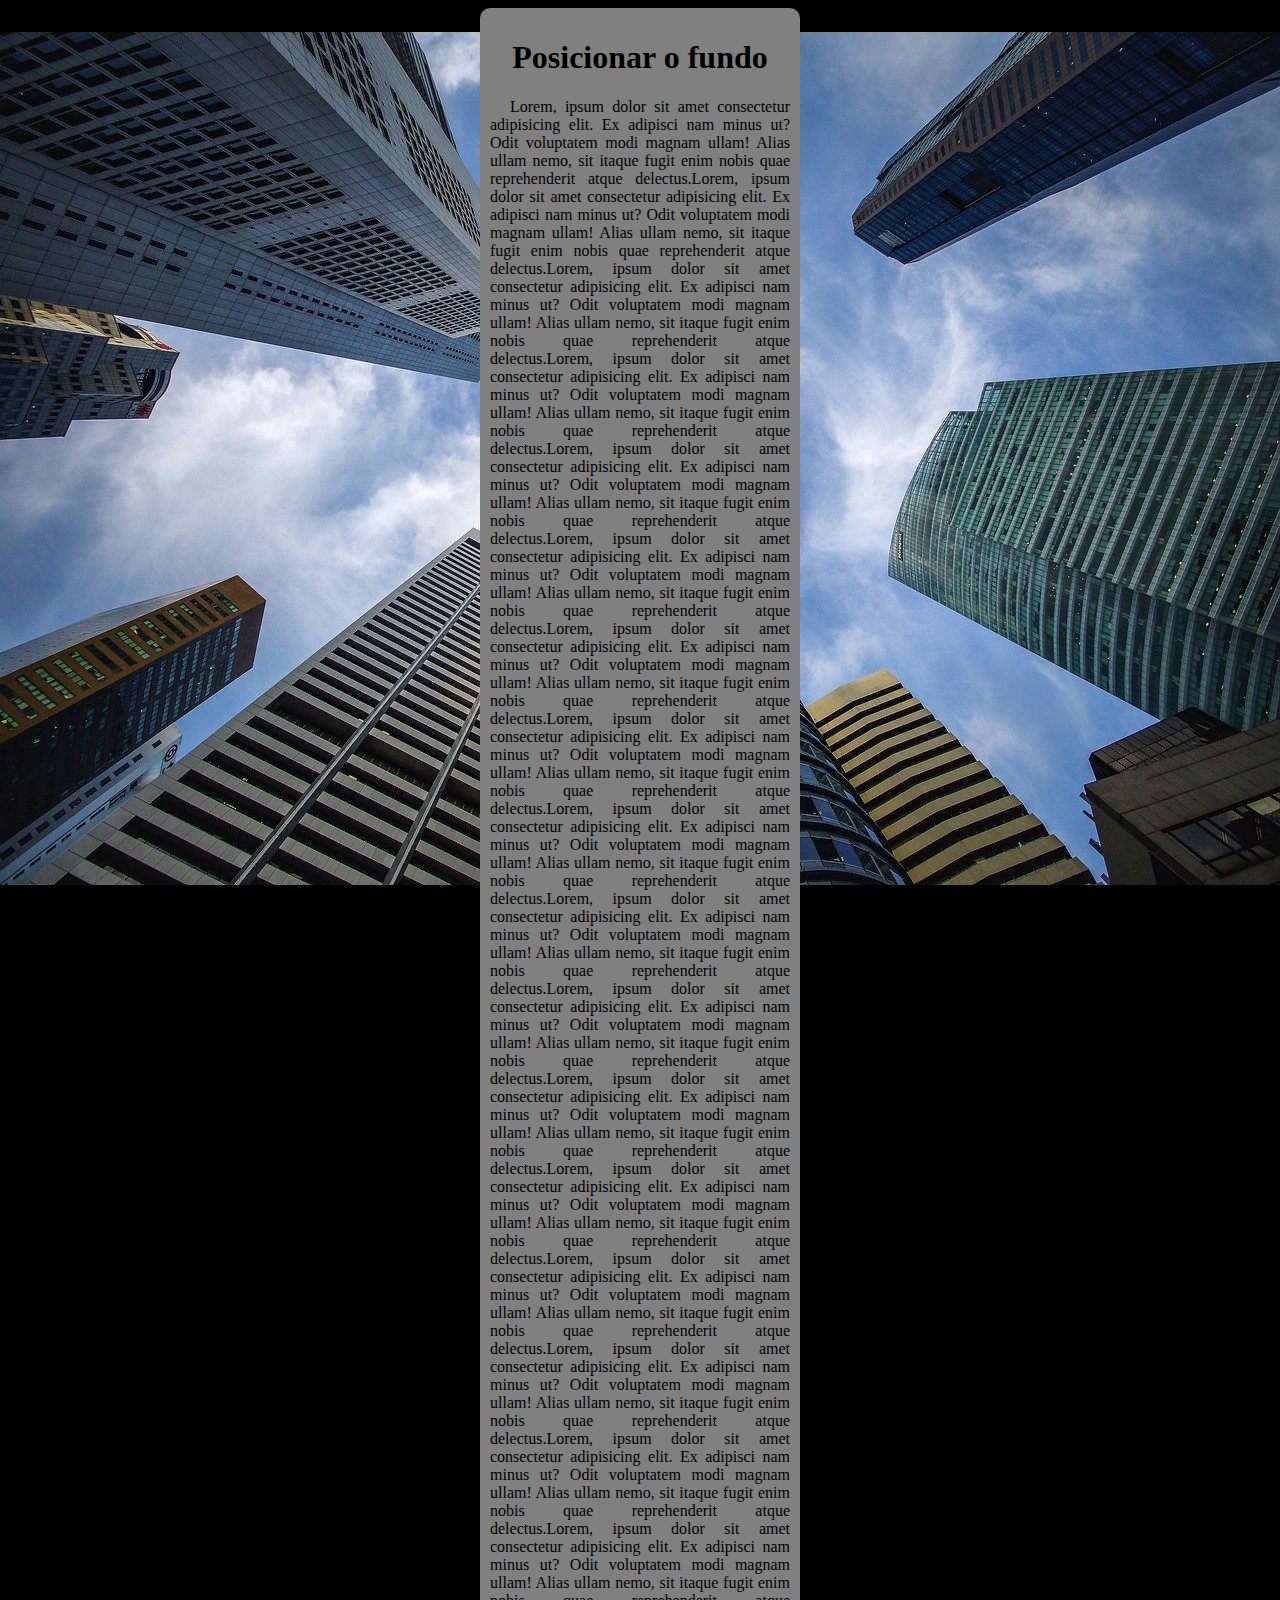
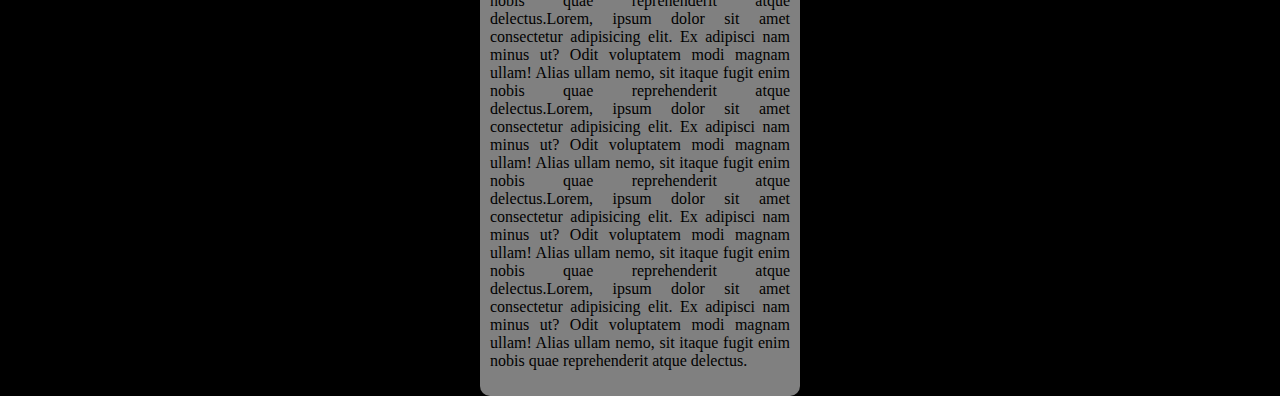
==== EXERCICIOS/ex022/fundo3.html @ fc580c53 "Update fundo3.html" ====
<!DOCTYPE html>
<html lang="pt-br">
<head>
    <meta charset="UTF-8">
    <meta name="viewport" content="width=device-width, initial-scale=1.0">
    <title>Posicionamento das imagens</title>
    <style>
        body{
            height: 100vh;
            background-color: black;
            background-image: url('imagens/wallpaper002.jpg');
            background-position: center center;
            background-repeat: no-repeat;
            

        }
        main{
            background-color: gray;
            width: 300px;
            margin: auto;
            border-radius: 10px;
            padding: 10px;
        }
        main h1{
            text-align: center;
        }
        main p{
            text-align: justify;
            text-indent: 20px;
        }
    </style>
</head>
<body>
   <main>
       <h1>Posicionar o fundo</h1>
       <p>Lorem, ipsum dolor sit amet consectetur adipisicing elit. Ex adipisci nam minus ut? Odit voluptatem modi magnam ullam! Alias ullam nemo, sit itaque fugit enim nobis quae reprehenderit atque delectus.Lorem, ipsum dolor sit amet consectetur adipisicing elit. Ex adipisci nam minus ut? Odit voluptatem modi magnam ullam! Alias ullam nemo, sit itaque fugit enim nobis quae reprehenderit atque delectus.Lorem, ipsum dolor sit amet consectetur adipisicing elit. Ex adipisci nam minus ut? Odit voluptatem modi magnam ullam! Alias ullam nemo, sit itaque fugit enim nobis quae reprehenderit atque delectus.Lorem, ipsum dolor sit amet consectetur adipisicing elit. Ex adipisci nam minus ut? Odit voluptatem modi magnam ullam! Alias ullam nemo, sit itaque fugit enim nobis quae reprehenderit atque delectus.Lorem, ipsum dolor sit amet consectetur adipisicing elit. Ex adipisci nam minus ut? Odit voluptatem modi magnam ullam! Alias ullam nemo, sit itaque fugit enim nobis quae reprehenderit atque delectus.Lorem, ipsum dolor sit amet consectetur adipisicing elit. Ex adipisci nam minus ut? Odit voluptatem modi magnam ullam! Alias ullam nemo, sit itaque fugit enim nobis quae reprehenderit atque delectus.Lorem, ipsum dolor sit amet consectetur adipisicing elit. Ex adipisci nam minus ut? Odit voluptatem modi magnam ullam! Alias ullam nemo, sit itaque fugit enim nobis quae reprehenderit atque delectus.Lorem, ipsum dolor sit amet consectetur adipisicing elit. Ex adipisci nam minus ut? Odit voluptatem modi magnam ullam! Alias ullam nemo, sit itaque fugit enim nobis quae reprehenderit atque delectus.Lorem, ipsum dolor sit amet consectetur adipisicing elit. Ex adipisci nam minus ut? Odit voluptatem modi magnam ullam! Alias ullam nemo, sit itaque fugit enim nobis quae reprehenderit atque delectus.Lorem, ipsum dolor sit amet consectetur adipisicing elit. Ex adipisci nam minus ut? Odit voluptatem modi magnam ullam! Alias ullam nemo, sit itaque fugit enim nobis quae reprehenderit atque delectus.Lorem, ipsum dolor sit amet consectetur adipisicing elit. Ex adipisci nam minus ut? Odit voluptatem modi magnam ullam! Alias ullam nemo, sit itaque fugit enim nobis quae reprehenderit atque delectus.Lorem, ipsum dolor sit amet consectetur adipisicing elit. Ex adipisci nam minus ut? Odit voluptatem modi magnam ullam! Alias ullam nemo, sit itaque fugit enim nobis quae reprehenderit atque delectus.Lorem, ipsum dolor sit amet consectetur adipisicing elit. Ex adipisci nam minus ut? Odit voluptatem modi magnam ullam! Alias ullam nemo, sit itaque fugit enim nobis quae reprehenderit atque delectus.Lorem, ipsum dolor sit amet consectetur adipisicing elit. Ex adipisci nam minus ut? Odit voluptatem modi magnam ullam! Alias ullam nemo, sit itaque fugit enim nobis quae reprehenderit atque delectus.Lorem, ipsum dolor sit amet consectetur adipisicing elit. Ex adipisci nam minus ut? Odit voluptatem modi magnam ullam! Alias ullam nemo, sit itaque fugit enim nobis quae reprehenderit atque delectus.Lorem, ipsum dolor sit amet consectetur adipisicing elit. Ex adipisci nam minus ut? Odit voluptatem modi magnam ullam! Alias ullam nemo, sit itaque fugit enim nobis quae reprehenderit atque delectus.Lorem, ipsum dolor sit amet consectetur adipisicing elit. Ex adipisci nam minus ut? Odit voluptatem modi magnam ullam! Alias ullam nemo, sit itaque fugit enim nobis quae reprehenderit atque delectus.Lorem, ipsum dolor sit amet consectetur adipisicing elit. Ex adipisci nam minus ut? Odit voluptatem modi magnam ullam! Alias ullam nemo, sit itaque fugit enim nobis quae reprehenderit atque delectus.Lorem, ipsum dolor sit amet consectetur adipisicing elit. Ex adipisci nam minus ut? Odit voluptatem modi magnam ullam! Alias ullam nemo, sit itaque fugit enim nobis quae reprehenderit atque delectus.Lorem, ipsum dolor sit amet consectetur adipisicing elit. Ex adipisci nam minus ut? Odit voluptatem modi magnam ullam! Alias ullam nemo, sit itaque fugit enim nobis quae reprehenderit atque delectus.Lorem, ipsum dolor sit amet consectetur adipisicing elit. Ex adipisci nam minus ut? Odit voluptatem modi magnam ullam! Alias ullam nemo, sit itaque fugit enim nobis quae reprehenderit atque delectus.</p>
   </main>
</body>
</html>
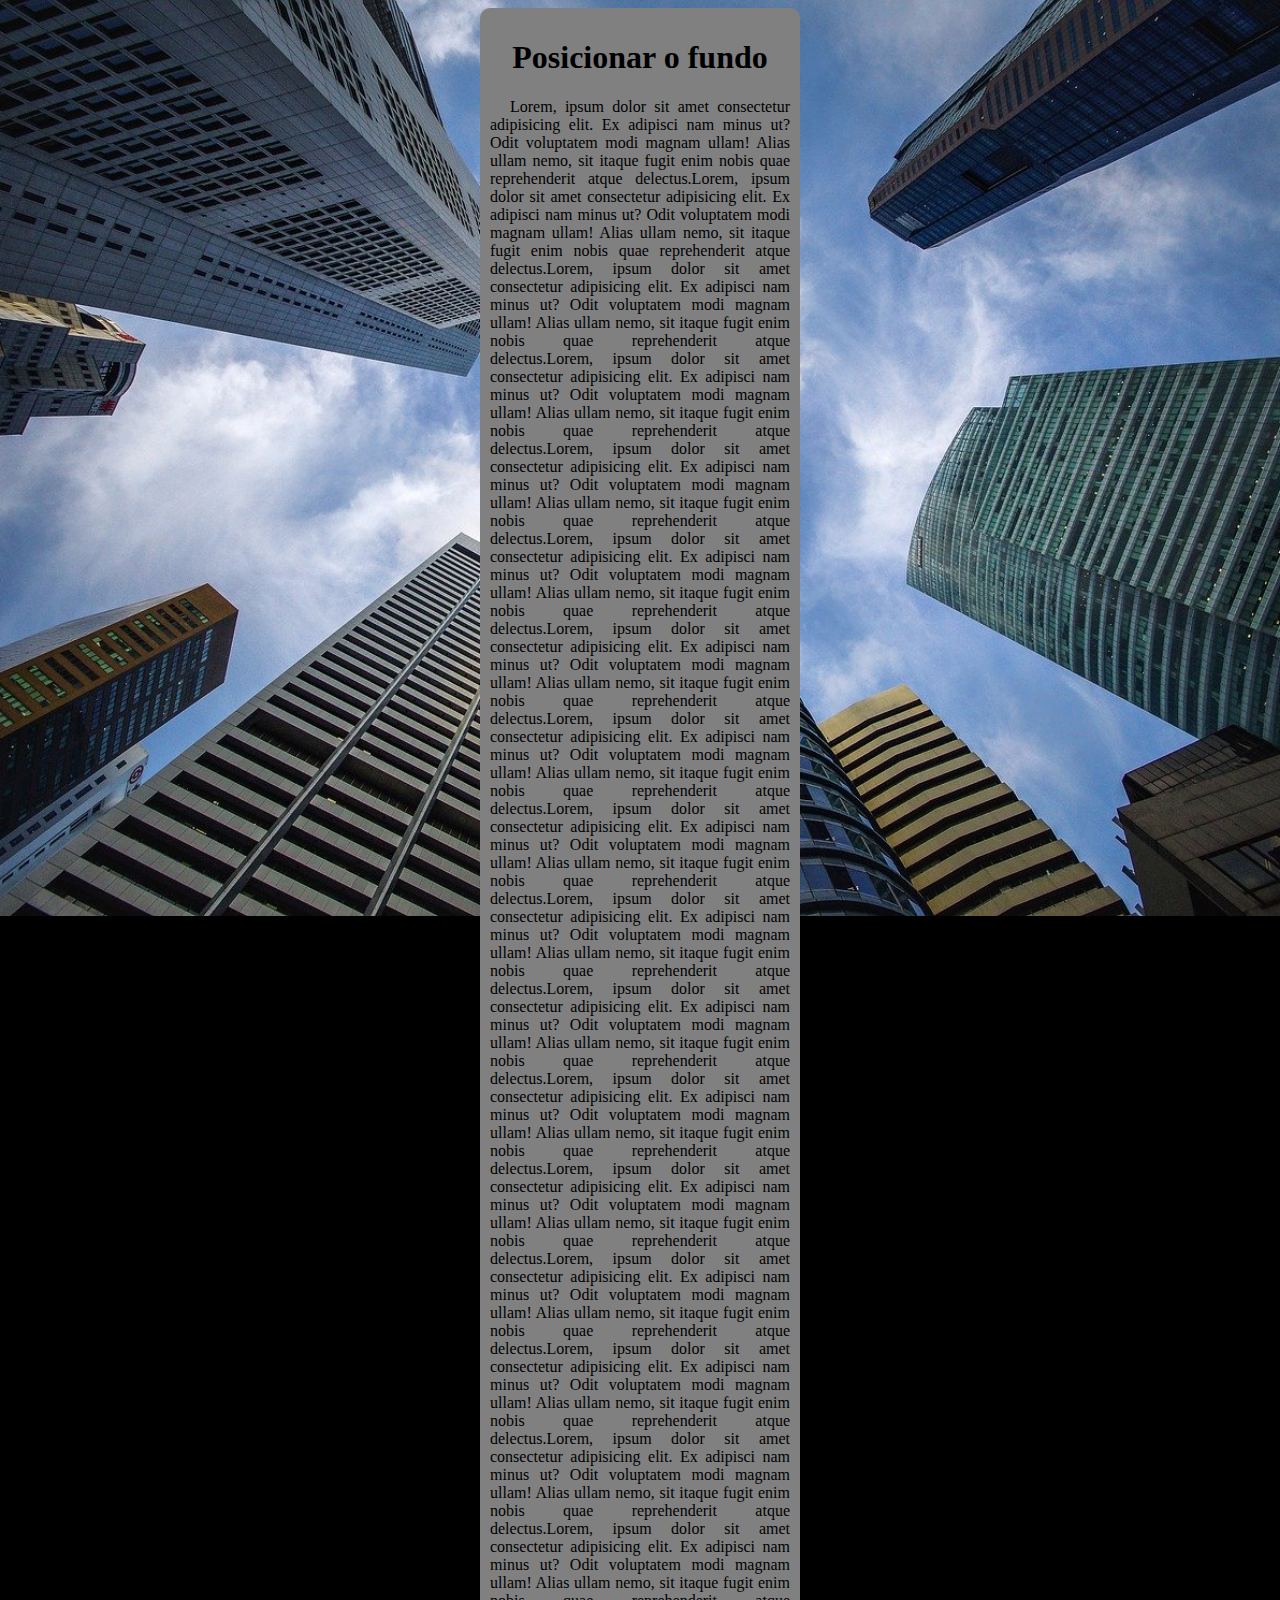
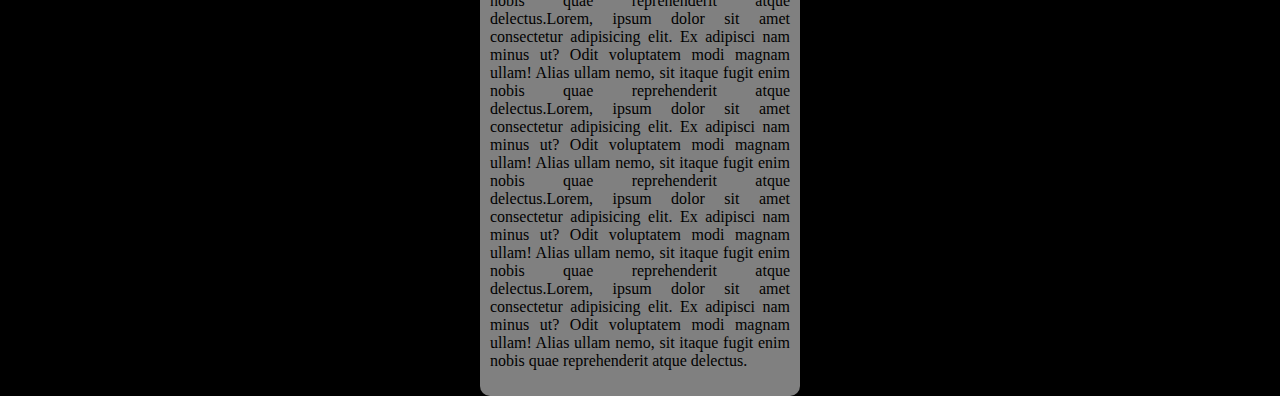
==== commit e1c93a7b: "Update fundo3.html" ====
--- a/EXERCICIOS/ex022/fundo3.html
+++ b/EXERCICIOS/ex022/fundo3.html
@@ -11,7 +11,7 @@
             background-image: url('imagens/wallpaper002.jpg');
             background-position: center center;
             background-repeat: no-repeat;
-            
+            background-size: cover;
 
         }
         main{
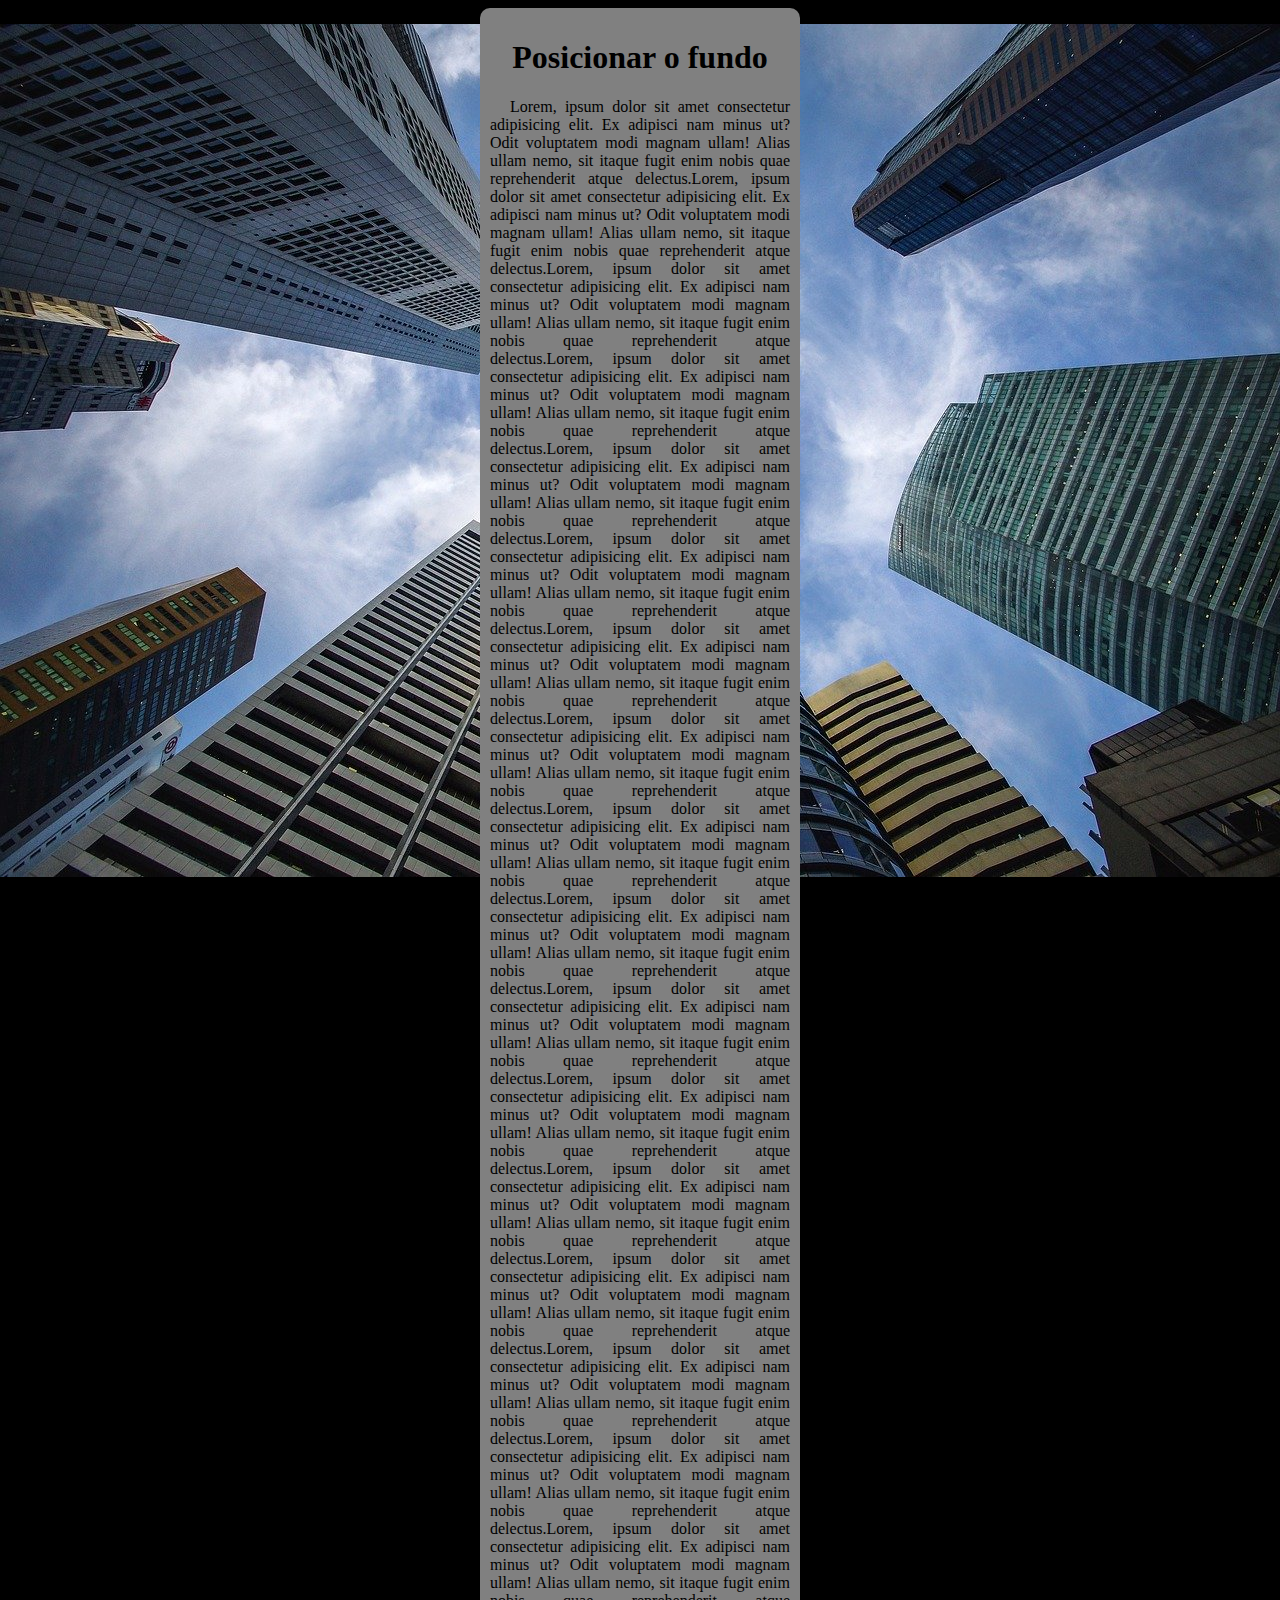
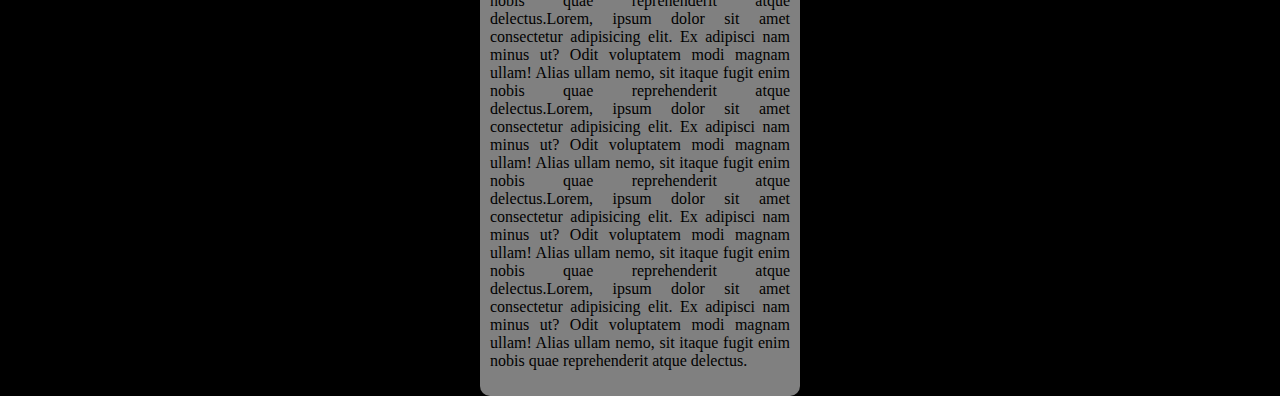
==== commit 55cf51a6: "Update fundo3.html" ====
--- a/EXERCICIOS/ex022/fundo3.html
+++ b/EXERCICIOS/ex022/fundo3.html
@@ -11,8 +11,8 @@
             background-image: url('imagens/wallpaper002.jpg');
             background-position: center center;
             background-repeat: no-repeat;
-            background-size: cover;
-
+            background-size: auto;
+            background-attachment: fixed;
         }
         main{
             background-color: gray;
@@ -20,6 +20,7 @@
             margin: auto;
             border-radius: 10px;
             padding: 10px;
+            
         }
         main h1{
             text-align: center;
